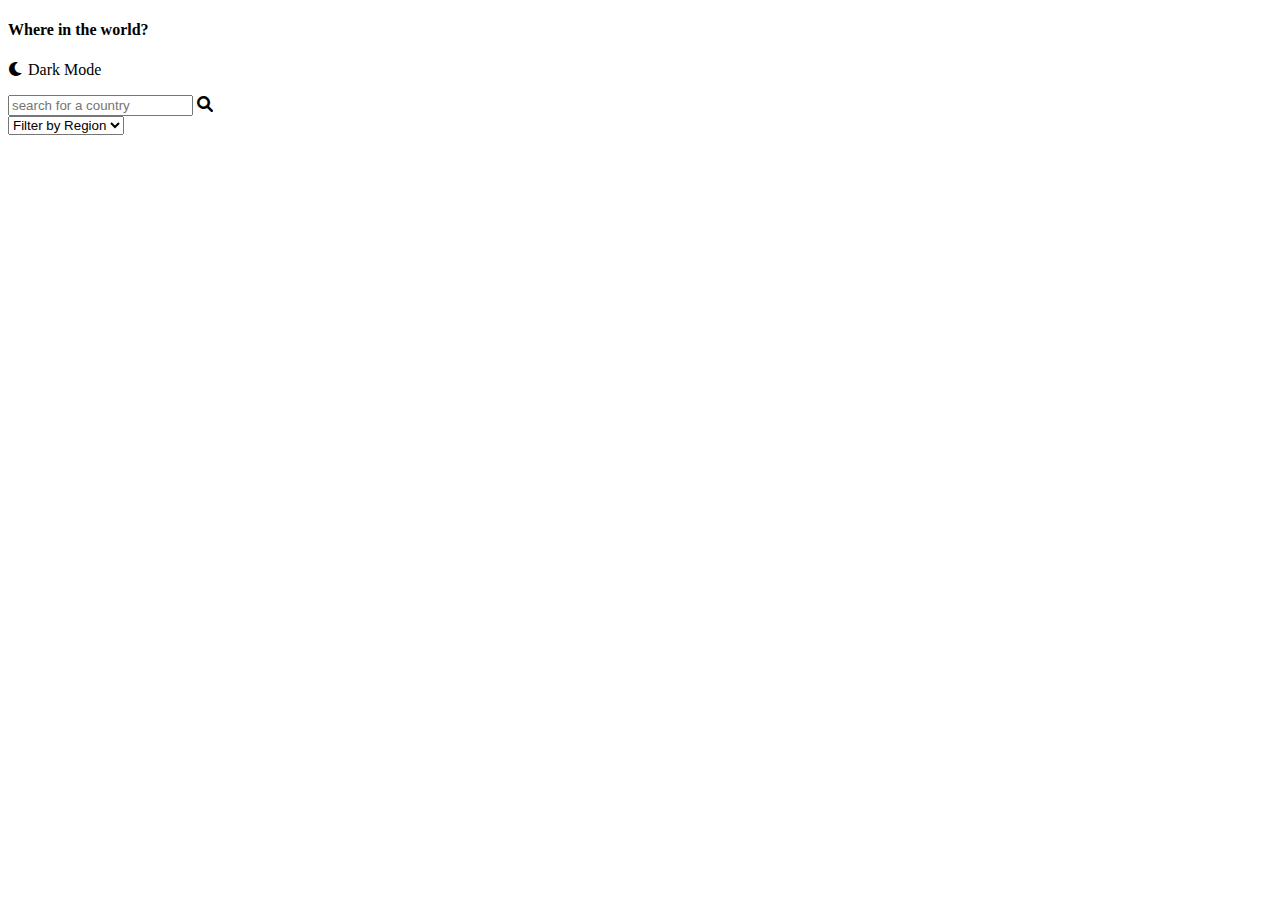
==== index.html @ 31104377 "My First Commit for World countries demography" ====
<!DOCTYPE html>
<html lang="en">
<head>
    <meta charset="UTF-8">
    <meta http-equiv="X-UA-Compatible" content="IE=edge">
    <meta name="viewport" content="width=device-width, initial-scale=1.0">
    <link rel="stylesheet" href="https://cdnjs.cloudflare.com/ajax/libs/font-awesome/6.0.0/css/all.min.css" integrity="sha512-9usAa10IRO0HhonpyAIVpjrylPvoDwiPUiKdWk5t3PyolY1cOd4DSE0Ga+ri4AuTroPR5aQvXU9xC6qOPnzFeg==" crossorigin="anonymous" referrerpolicy="no-referrer" />
    <link href="https://cdn.jsdelivr.net/npm/bootstrap@5.1.3/dist/css/bootstrap.min.css" rel="stylesheet" integrity="sha384-1BmE4kWBq78iYhFldvKuhfTAU6auU8tT94WrHftjDbrCEXSU1oBoqyl2QvZ6jIW3" crossorigin="anonymous">
    <link rel="stylesheet" href="./country.css">
    <title>Country Demography</title>
</head>
<body>
    <main class="d-flex justify-content-between border border-1 p-4">
        <h4 class="text-center text-danger">Where in the world?</h4>
        <p><i class="fa-solid fa-moon"></i> Dark Mode</p>
    </main>
    <section class="d-flex justify-content-between p-5">
        <div class="search">
            <input type="text" id="search-bar"  placeholder="search for a country">
            <i class="fa-solid fa-magnifying-glass"></i>
        </div>
        <div id="select">
            <select name="" id="">
                <option value="">Filter by Region</option>
                <option value="">Africa</option>
                <option value="">America</option>
                <option value="">Asia</option>
                <option value="">Oceania</option>
            </select>
        </div>
    </section>
    <section class="mx-5 pt-4">
        <div class="d-flex flex-wrap mx-2 contry-holder" id="country-card">
            
        </div>
    </section>
    
        
                


    <script src="./countryApp.js"></script>
    
</body>
</html>
---- country.css ----
.card-img{
    height: 180px;
    width: auto;
}
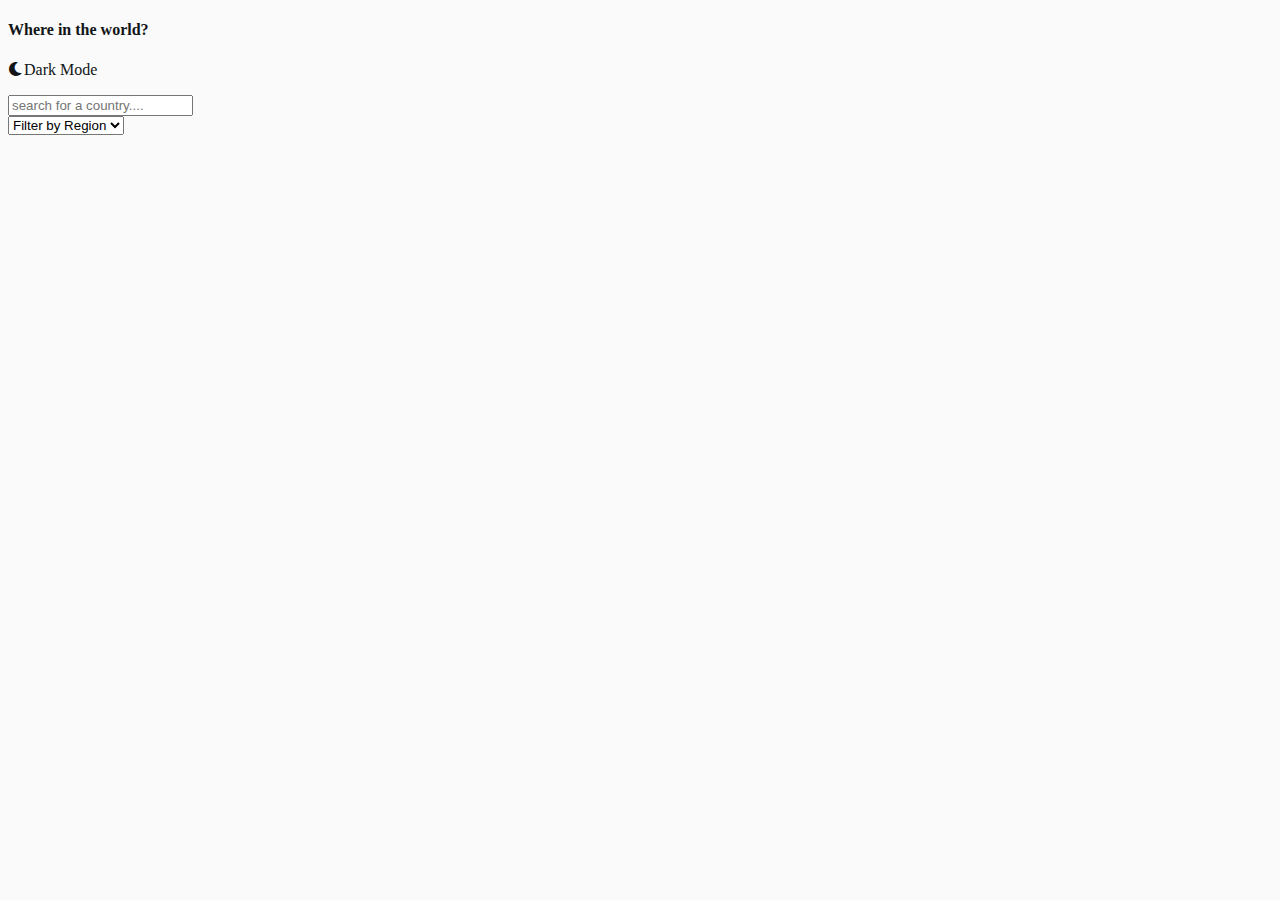
==== commit ca8c1925: "dark mode functionality added but the region filter functionality is not responding. Althought I can" ====
--- a/index.html
+++ b/index.html
@@ -10,24 +10,22 @@
     <title>Country Demography</title>
 </head>
 <body>
-    <main class="d-flex justify-content-between border border-1 p-4">
-        <h4 class="text-center text-danger">Where in the world?</h4>
-        <p><i class="fa-solid fa-moon"></i> Dark Mode</p>
+    <main class="d-flex justify-content-between border1 p-4" id="main">
+        <h4 class="text-center">Where in the world?</h4>
+        <p id="switch-background"><i class="fa-solid fa-moon"></i>Dark Mode</p>
     </main>
-    <section class="d-flex justify-content-between p-5">
-        <div class="search">
-            <input type="text" id="search-bar"  placeholder="search for a country">
-            <i class="fa-solid fa-magnifying-glass"></i>
-        </div>
-        <div id="select">
-            <select name="" id="">
-                <option value="">Filter by Region</option>
-                <option value="">Africa</option>
-                <option value="">America</option>
-                <option value="">Asia</option>
-                <option value="">Oceania</option>
-            </select>
-        </div>
+    <section class="d-flex justify-content-between  p-5">
+        <form class="w-25">
+            <input type="text" id="search-bar" class="form-control me-sm-2" placeholder="search for a country....">
+        </form>
+        <select class="form-select form-select-sm w-25" aria-label=".form-select-sm example" id="selected-region">
+            <option selected>Filter by Region</option>
+            <option value="Africa">Africa</option>
+            <option value="America">America</option>
+            <option value="Asia">Asia</option>
+            <option value="Europe">Europe</option>
+            <option value="Oceania">Oceania</option>
+          </select>
     </section>
     <section class="mx-5 pt-4">
         <div class="d-flex flex-wrap mx-2 contry-holder" id="country-card">
--- a/country.css
+++ b/country.css
@@ -1,4 +1,17 @@
+body{
+    background: hsl(0, 0%, 98%);
+    color: hsl(200, 15%, 8%);
+}
+.border1{
+    background: hsl(0, 0%, 98%);
+}
+
 .card-img{
     height: 180px;
     width: auto;
-}+}
+.country-details-img {
+    height: 400px;
+    margin-left: 2em;
+    margin-right: 4em;
+}
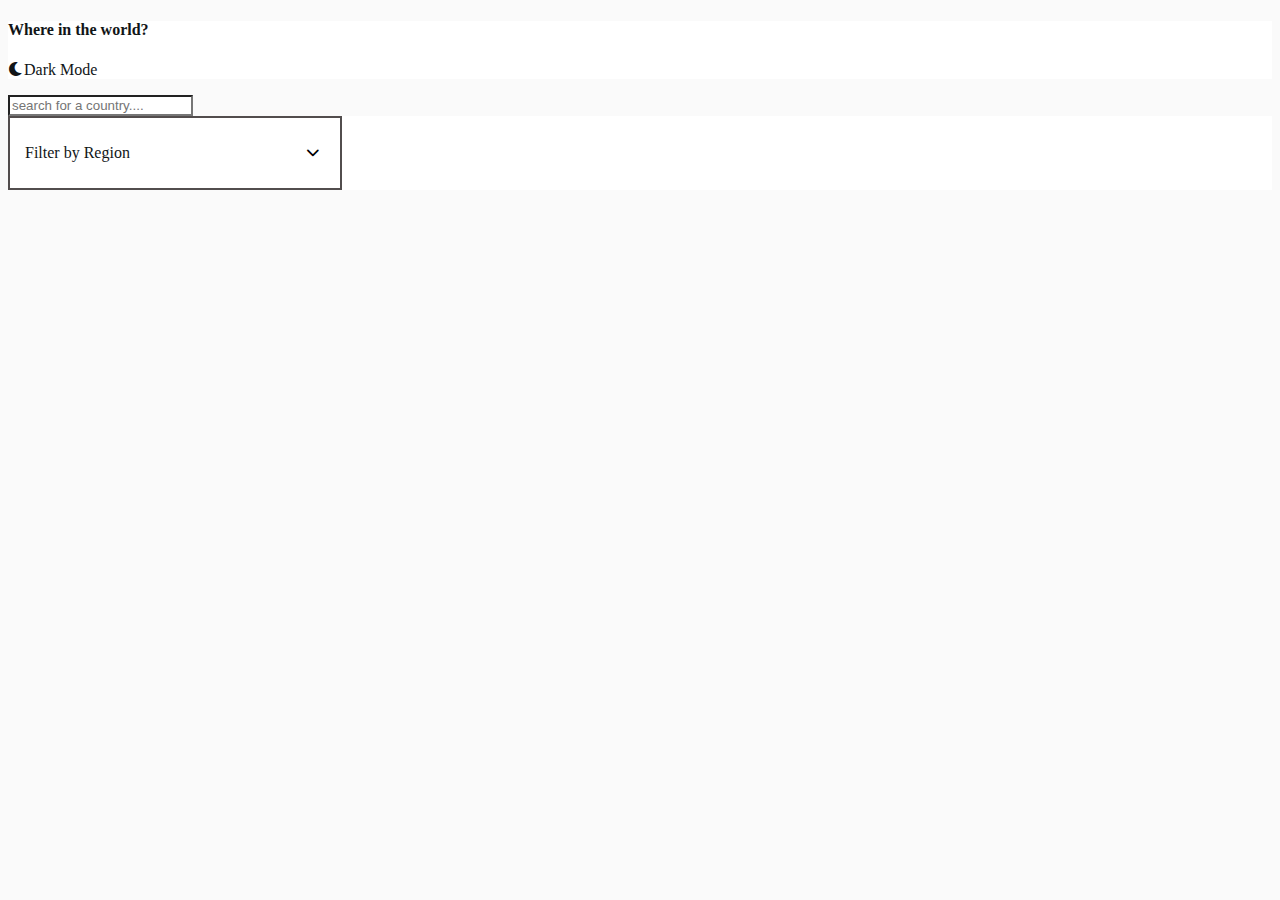
==== commit 1788fcb6: "search, filter functionality optmized on a different js file to suit current need" ====
--- a/index.html
+++ b/index.html
@@ -10,34 +10,102 @@
     <title>Country Demography</title>
 </head>
 <body>
-    <main class="d-flex justify-content-between border1 p-4" id="main">
+    <main class="d-flex justify-content-between border1 p-5" id="main">
         <h4 class="text-center">Where in the world?</h4>
         <p id="switch-background"><i class="fa-solid fa-moon"></i>Dark Mode</p>
     </main>
     <section class="d-flex justify-content-between  p-5">
         <form class="w-25">
-            <input type="text" id="search-bar" class="form-control me-sm-2" placeholder="search for a country....">
+            <input type="text" id="search-bar" class="form-control me-sm-2 search" placeholder="search for a country....">
         </form>
-        <select class="form-select form-select-sm w-25" aria-label=".form-select-sm example" id="selected-region">
+       <div class="dropDownCon" id="selected-region">
+            <div class="dropDown">
+                <p>Filter by Region</p>
+                <button><i class="fas fa-chevron-down"></i></button>
+            </div>
+            <div class="drop showDropDown" id="drop">
+                <p class="region">All</p>
+                <p class="region">Africa</p>
+                <p class="region">America</p>
+                <p class="region">Asia</p>
+                <p class="region">Europe</p>
+                <p class="region">Oceania</p>
+            </div>
+       </div>
+        <!-- <select class="form-select dropDown form-select-sm w-25" aria-label=".form-select-sm example" id="selected-region">
             <option selected>Filter by Region</option>
-            <option value="Africa">Africa</option>
-            <option value="America">America</option>
-            <option value="Asia">Asia</option>
-            <option value="Europe">Europe</option>
-            <option value="Oceania">Oceania</option>
-          </select>
+            <div id="drop">
+                <option class="region">Africa</option>
+                <option class="region">America</option>
+                <option class="region">Asia</option>
+                <option class="region">Europe</option>
+                <option class="region">Oceania</option>
+            </div> -->
+            <!-- <div id="drop">
+                <option value="Africa">Africa</option>
+                <option value="America">America</option>
+                <option value="Asia">Asia</option>
+                <option value="Europe">Europe</option>
+                <option value="Oceania">Oceania</option>
+            </div> -->
+        </select>
     </section>
-    <section class="mx-5 pt-4">
+   
+    <!-- All Country cards are dispalyed here -->
+    <!-- <section class="mx-5 pt-4">
         <div class="d-flex flex-wrap mx-2 contry-holder" id="country-card">
-            
+        </div>
+    </section> -->
+
+    <div class="pickCountries d-flex flex-wrap p-5">
+        <div class="countryHolder">
+
+        </div>
+    </div>
+
+    <section class="countryModal show">
+        <div class="p-5">
+            <h5 class="btn" id="back"><i class="fa-solid fa-left-long"></i> Back</h5>
+        </div>
+        <div class="p-4 d-flex align-items-center justify-content-evenly">
+            <div>
+                <img src="https://flagcdn.com/ao.svg" alt="country-flag" class="country-details-img">
+            </div>
+            <div class="" id="country-description">
+                <h2 class="fw-bold">Belgium</h2>
+                <div class="d-flex pt-5">
+                    <div>
+                        <h6><strong>Native Name:</strong> Belgie</h6>
+                        <h6><strong>Population:</strong> 11,319,511</h6>
+                        <h6><strong>Region:</strong> Europe</h6>
+                        <h6><strong>Sub Region:</strong> Western Europe</h6>
+                        <h6><strong>Capital:</strong> Brussels</h6>
+                    </div>
+                    <div class="mx-5">
+                        <h6><strong>Top Level Domain:</strong> .be</h6>
+                        <h6><strong>Currencies:</strong> Euro</h6>
+                        <h6><strong>Languages:</strong> Dutch, French, German</h6>
+                    </div>
+                </div>
+               
+                <div class="d-flex">
+                    <h3 class="me-3"><strong>Border Countries:</strong></h3>
+                    <button id="back"  class="btn me-3">France</button>
+                    <button id="back" class="btn  me-3">Germany</button>
+                    <button id="back" class="btn me-3">Netherlamds</button>
+                </div>
+            </div>
         </div>
     </section>
+
+
+   
     
-        
                 
 
 
-    <script src="./countryApp.js"></script>
-    
+    <script src="./testCountry.js"></script>
+    <script src="https://cdn.jsdelivr.net/npm/bootstrap@5.1.3/dist/js/bootstrap.bundle.min.js" integrity="sha384-ka7Sk0Gln4gmtz2MlQnikT1wXgYsOg+OMhuP+IlRH9sENBO0LRn5q+8nbTov4+1p" crossorigin="anonymous"></script>
+    <!-- <script src="./countryApp.js"></script> -->
 </body>
 </html>--- a/country.css
+++ b/country.css
@@ -1,17 +1,76 @@
-body{
-    background: hsl(0, 0%, 98%);
-    color: hsl(200, 15%, 8%);
+:root {
+    --primary-color: hsl(0, 0%, 98%);
+    --text-color: hsl(200, 15%, 8%);
+    --element-light: hsl(0, 0%, 100%);  
+}
+.dark-mode {
+    --primary-color: hsl(207, 26%, 17%);
+    --text-color: hsl(0, 0%, 100%);
+    --element-light: hsl(209, 23%, 22%);
+}
+body {
+    background: var(--primary-color);
 }
 .border1{
-    background: hsl(0, 0%, 98%);
+    background: var(--element-light);
+    color: var(--text-color);
+}
+#search-bar {
+    background: var(--element-light);
+    color: var(--text-color);
+}
+#selected-region {
+    background: var(--element-light);
+    color: var(--text-color);
+}
+#country-choice{
+    background: var(--element-light);
+    color: var(--text-color);
 }
 
-.card-img{
+/* #cardImg {
     height: 180px;
     width: auto;
+    object-fit: cover;
+} */
+
+
+/* Second Page */
+#back {
+    background: var(--element-light);
+    color: var(--text-color);
+    border: 1px solid hsl(209, 23%, 22%);
+}
+#country-description{
+    color: var(--text-color);
+}
+.dropDown{
+    display: flex;
+    justify-content: space-between;
+    border: 2px solid rgb(82, 77, 77);
+    width: 300px;
+    padding: 10px 15px;
+}
+button {
+    border: 0;
+    background: transparent;
+}
+.showDropDown {
+    display: none;
+    position: relative;
+}
+.countryModal {
+    position: fixed;
+    top: 0;
+    left: 0;
+    width: 100%;
+    height: 100%;
+    /* display: block; */
+    background: inherit;
 }
 .country-details-img {
-    height: 400px;
-    margin-left: 2em;
-    margin-right: 4em;
+    height: auto;
 }
+.show {
+    display: none;
+}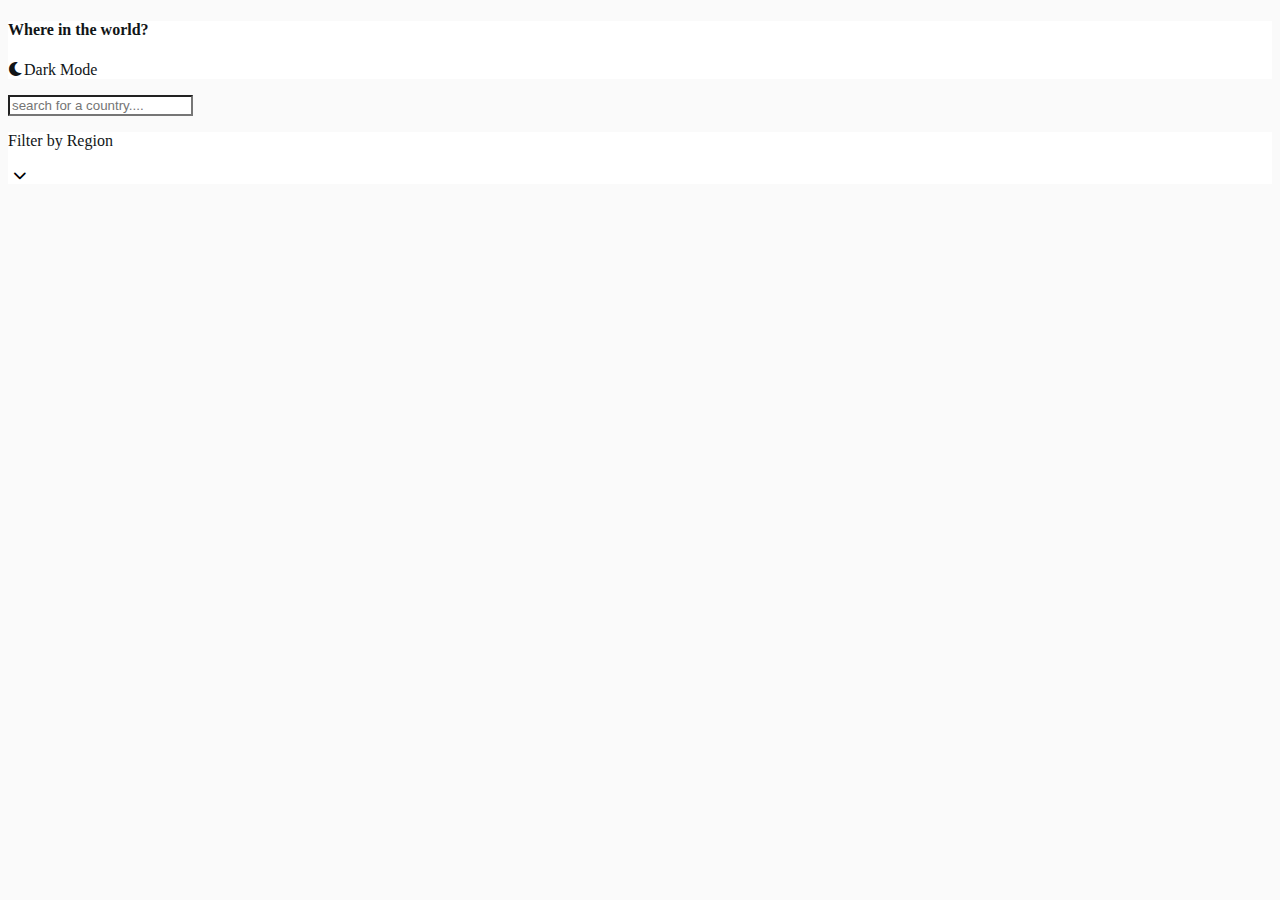
==== commit abf18305: "Single Page Modal Functionality added Left with back button to respond wen clicked" ====
--- a/index.html
+++ b/index.html
@@ -18,23 +18,25 @@
         <form class="w-25">
             <input type="text" id="search-bar" class="form-control me-sm-2 search" placeholder="search for a country....">
         </form>
-       <div class="dropDownCon" id="selected-region">
-            <div class="dropDown">
-                <p>Filter by Region</p>
+       <div class="dropDownCon" id="selected-region"> 
+        <!-- Plain Css Filter -->
+            <div class="dropDown d-flex justify-content-between border border-5 p-2 rounded mb-1">
+                <p class="pt-2">Filter by Region</p>
                 <button><i class="fas fa-chevron-down"></i></button>
             </div>
-            <div class="drop showDropDown" id="drop">
-                <p class="region">All</p>
-                <p class="region">Africa</p>
-                <p class="region">America</p>
-                <p class="region">Asia</p>
-                <p class="region">Europe</p>
-                <p class="region">Oceania</p>
+            <div class="drop showDropDown pt-1 border rounded" id="drop">
+                <p class="region mx-4">All</p>
+                <p class="region mx-4">Africa</p>
+                <p class="region mx-4">America</p>
+                <p class="region mx-4">Asia</p>
+                <p class="region mx-4">Europe</p>
+                <p class="region mx-4">Oceania</p>
             </div>
        </div>
-        <!-- <select class="form-select dropDown form-select-sm w-25" aria-label=".form-select-sm example" id="selected-region">
+        <!-- <select class="form-select drop showDropDown form-select-sm w-25" aria-label=".form-select-sm example" id="drop">
             <option selected>Filter by Region</option>
             <div id="drop">
+                <option class="region">All</option>
                 <option class="region">Africa</option>
                 <option class="region">America</option>
                 <option class="region">Asia</option>
@@ -64,7 +66,7 @@
     </div>
 
     <section class="countryModal show">
-        <div class="p-5">
+        <!-- <div class="p-5">
             <h5 class="btn" id="back"><i class="fa-solid fa-left-long"></i> Back</h5>
         </div>
         <div class="p-4 d-flex align-items-center justify-content-evenly">
@@ -88,20 +90,16 @@
                     </div>
                 </div>
                
-                <div class="d-flex">
-                    <h3 class="me-3"><strong>Border Countries:</strong></h3>
+                <div class="d-flex py-3">
+                    <h5 class="me-3 pt-2"><strong>Border Countries:</strong></h5>
                     <button id="back"  class="btn me-3">France</button>
                     <button id="back" class="btn  me-3">Germany</button>
                     <button id="back" class="btn me-3">Netherlamds</button>
                 </div>
             </div>
-        </div>
+        </div> -->
     </section>
-
-
-   
-    
-                
+          
 
 
     <script src="./testCountry.js"></script>
--- a/country.css
+++ b/country.css
@@ -37,19 +37,15 @@
 
 /* Second Page */
 #back {
-    background: var(--element-light);
+    background: var(--primary-color);
     color: var(--text-color);
-    border: 1px solid hsl(209, 23%, 22%);
+    border: 3px solid var(--element-light)
 }
 #country-description{
     color: var(--text-color);
 }
 .dropDown{
-    display: flex;
-    justify-content: space-between;
-    border: 2px solid rgb(82, 77, 77);
     width: 300px;
-    padding: 10px 15px;
 }
 button {
     border: 0;
@@ -69,7 +65,8 @@
     background: inherit;
 }
 .country-details-img {
-    height: auto;
+    height: 500px;
+    width: 700px;
 }
 .show {
     display: none;
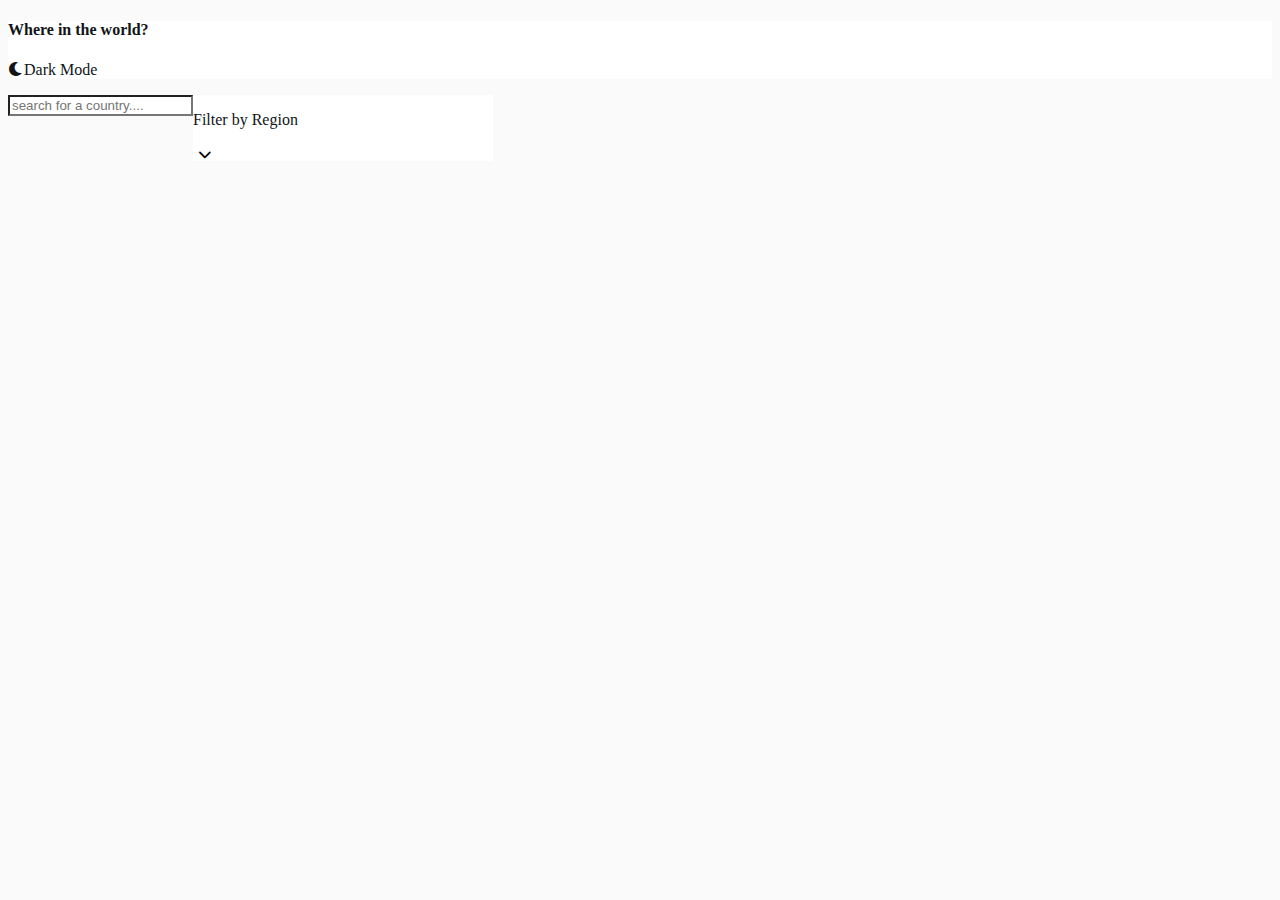
==== commit 7d45b3fb: "Back button functionalty enabled, page appearance optimized" ====
--- a/index.html
+++ b/index.html
@@ -14,13 +14,14 @@
         <h4 class="text-center">Where in the world?</h4>
         <p id="switch-background"><i class="fa-solid fa-moon"></i>Dark Mode</p>
     </main>
-    <section class="d-flex justify-content-between  p-5">
-        <form class="w-25">
+    <section class="search-filter d-flex justify-content-between  p-5">
+        <form class="w-lg-75 w-sm-100 mb-3">
             <input type="text" id="search-bar" class="form-control me-sm-2 search" placeholder="search for a country....">
         </form>
+        <!-- <div class="col-12 col-md-4"></div> -->
        <div class="dropDownCon" id="selected-region"> 
         <!-- Plain Css Filter -->
-            <div class="dropDown d-flex justify-content-between border border-5 p-2 rounded mb-1">
+            <div class="dropDown d-flex justify-content-between border border-3 px-2 rounded mb-1">
                 <p class="pt-2">Filter by Region</p>
                 <button><i class="fas fa-chevron-down"></i></button>
             </div>
@@ -33,16 +34,6 @@
                 <p class="region mx-4">Oceania</p>
             </div>
        </div>
-        <!-- <select class="form-select drop showDropDown form-select-sm w-25" aria-label=".form-select-sm example" id="drop">
-            <option selected>Filter by Region</option>
-            <div id="drop">
-                <option class="region">All</option>
-                <option class="region">Africa</option>
-                <option class="region">America</option>
-                <option class="region">Asia</option>
-                <option class="region">Europe</option>
-                <option class="region">Oceania</option>
-            </div> -->
             <!-- <div id="drop">
                 <option value="Africa">Africa</option>
                 <option value="America">America</option>
@@ -65,10 +56,13 @@
         </div>
     </div>
 
+    <!-- Section Content Created with js -->
     <section class="countryModal show">
-        <!-- <div class="p-5">
+         <div class="p-5">
             <h5 class="btn" id="back"><i class="fa-solid fa-left-long"></i> Back</h5>
         </div>
+        
+<!-- 
         <div class="p-4 d-flex align-items-center justify-content-evenly">
             <div>
                 <img src="https://flagcdn.com/ao.svg" alt="country-flag" class="country-details-img">
--- a/country.css
+++ b/country.css
@@ -44,8 +44,12 @@
 #country-description{
     color: var(--text-color);
 }
+.search-filter{
+    display: flex;
+}
 .dropDown{
     width: 300px;
+    height: 50px;
 }
 button {
     border: 0;
@@ -57,6 +61,7 @@
 }
 .countryModal {
     position: fixed;
+    background: var(--primary-color);
     top: 0;
     left: 0;
     width: 100%;
@@ -70,4 +75,27 @@
 }
 .show {
     display: none;
+    
+}
+.content-details{
+    display: flex;
+    justify-content: space-around;
+    align-items: center;
+    
+}
+
+@media (max-width: 750px) {
+    .search-filter{
+        display: flex;
+        flex-direction: column;
+    }
+    .content-details{
+        display: flex;
+        flex-direction: column;
+        margin-top: -3rem;
+    }
+    .country-details-img {
+        height: 400px;
+        width: 500px;
+    }
 }